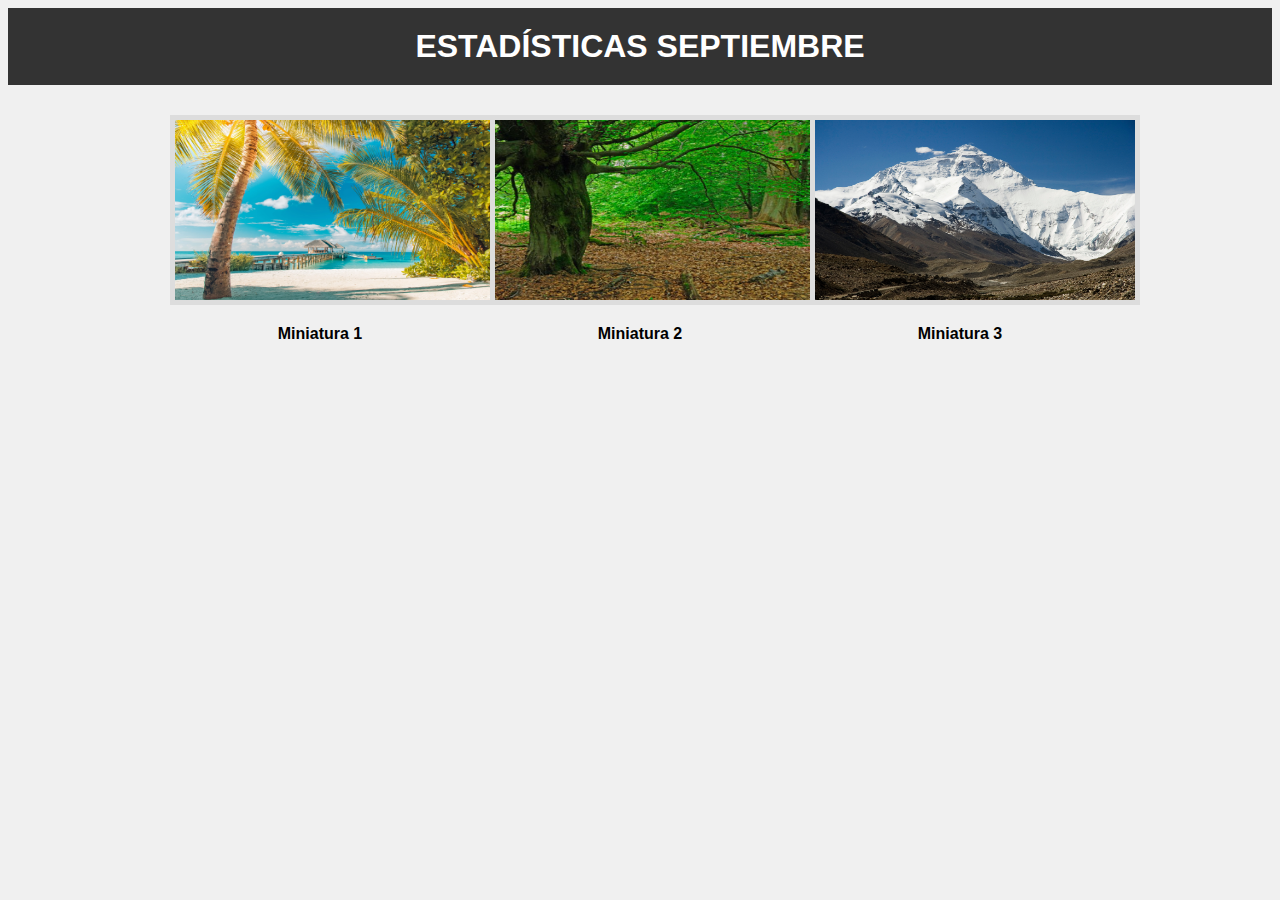
==== estadisticas-septiembre/index.html @ 1c0d796c "despliegue estadisticas septiembre" ====
<!DOCTYPE html>
<html lang="es">
<head>
    <meta charset="UTF-8">
    <meta name="viewport" content="width=device-width, initial-scale=1.0">
    <link rel="stylesheet" href="styles.css">
    <title>ESTADÍSTICAS SEPTIEMBRE</title>
</head>
<body>
    <header>
        <h1>ESTADÍSTICAS SEPTIEMBRE</h1>
    </header>
    <section class="thumbnails">
        <div class="thumbnail">
            <img src="imagen1.png" alt="Miniatura 1">
            <p>Miniatura 1</p>
        </div>
        <div class="thumbnail">
            <img src="imagen2.png" alt="Miniatura 2">
            <p>Miniatura 2</p>
        </div>
        <div class="thumbnail">
            <img src="imagen3.png" alt="Miniatura 3">
            <p>Miniatura 3</p>
        </div>
    </section>
</body>
</html>
---- estadisticas-septiembre/styles.css ----
/* Estilos para pantallas grandes (escritorio, tabletas, etc.) */
body {
    font-family: Arial, sans-serif;
    background-color: #f0f0f0;
    text-align: center;
}

header {
    background-color: #333;
    color: white;
    padding: 20px;
}

h1 {
    margin: 0;
}

.thumbnails {
    display: flex;
    flex-wrap: wrap;
    justify-content: center;
    align-items: center;
    margin-top: 20px;
}

.thumbnail {
    margin: 10px;
    text-align: center;
    flex: 1;
    max-width: 300px;
}

.thumbnail img {
    width: 320px;
    height: 180px;
    border: 5px solid #ddd;
}

.thumbnail p {
    font-weight: bold;
}

/* Media query para pantallas pequeñas (teléfonos móviles) */
@media screen and (max-width: 768px) {
    .thumbnails {
        flex-direction: column; /* Colocar las miniaturas en una columna */
        align-items: center; /* Centrar las miniaturas horizontalmente */
    }

    .thumbnail {
        max-width: 100%; /* Permitir que las miniaturas ocupen todo el ancho de la pantalla */
    }

    /* Establecer un ancho fijo para las imágenes en pantallas pequeñas */
    .thumbnail img {
        width: 320px; /* Tamaño fijo, ajusta según sea necesario */
        height: 180px;
    }
}
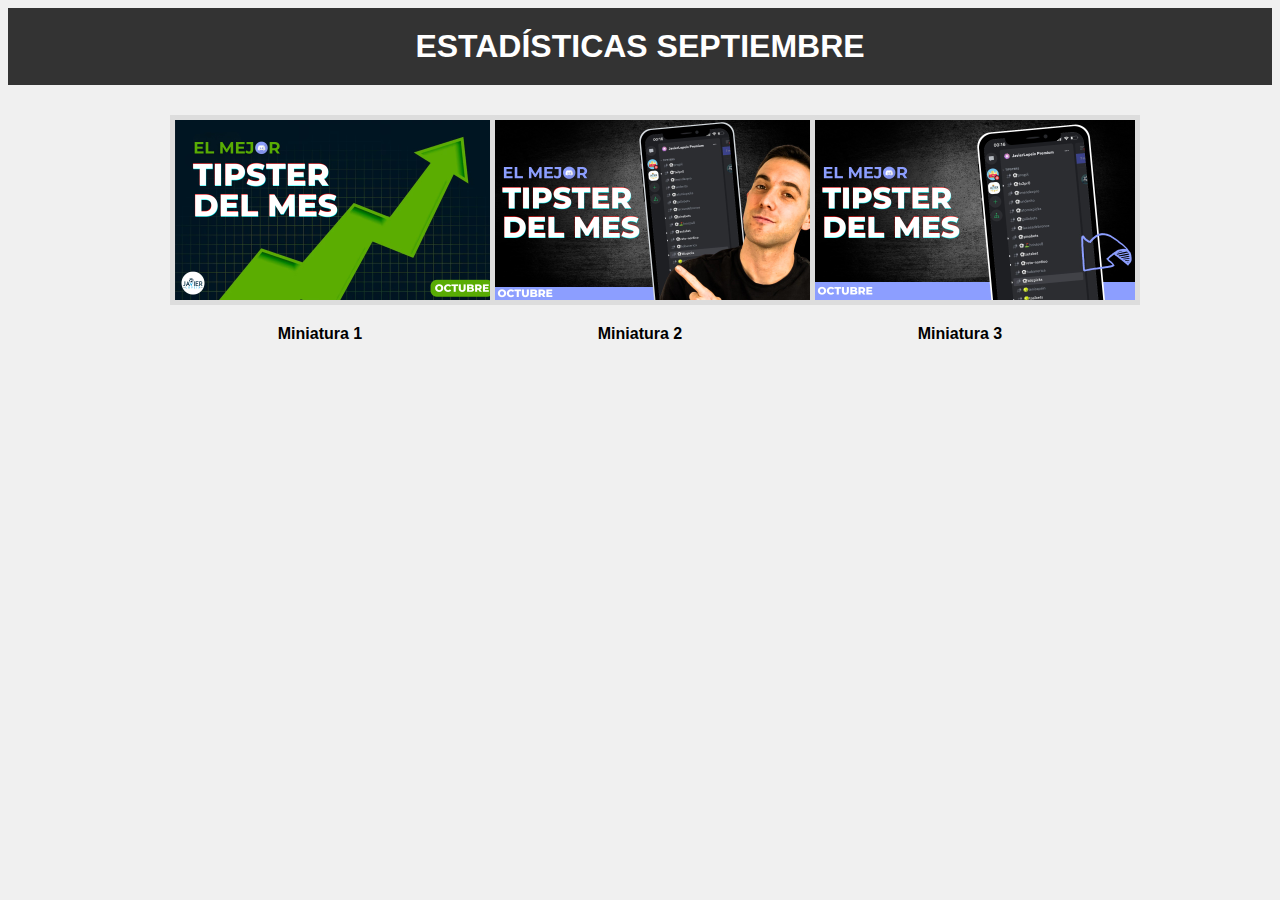
==== commit e8af946a: "agregar imagenes" ====
--- a/estadisticas-septiembre/index.html
+++ b/estadisticas-septiembre/index.html
@@ -11,18 +11,25 @@
         <h1>ESTADÍSTICAS SEPTIEMBRE</h1>
     </header>
     <section class="thumbnails">
-        <div class="thumbnail">
+        <div class="thumbnail" onclick="openImageModal('hs.jpeg', 'Miniatura 1')">
             <img src="imagen1.png" alt="Miniatura 1">
             <p>Miniatura 1</p>
         </div>
-        <div class="thumbnail">
+        <div class="thumbnail" onclick="openImageModal('sg.webp', 'Miniatura 2')">
             <img src="imagen2.png" alt="Miniatura 2">
             <p>Miniatura 2</p>
         </div>
-        <div class="thumbnail">
+        <div class="thumbnail" onclick="openImageModal('ts.jpeg', 'Miniatura 3')">
             <img src="imagen3.png" alt="Miniatura 3">
             <p>Miniatura 3</p>
         </div>
     </section>
+    <!-- Modal para mostrar la imagen en grande -->
+    <div id="imageModal" class="modal">
+        <span class="close" onclick="closeImageModal()">&times;</span>
+        <img id="modalImage" src="" alt="">
+        <div id="caption"></div>
+    </div>
+    <script src="script.js"></script>
 </body>
 </html>
--- a/estadisticas-septiembre/styles.css
+++ b/estadisticas-septiembre/styles.css
@@ -57,3 +57,45 @@
         height: 180px;
     }
 }
+
+/* Agrega estilos para el modal */
+.modal {
+    display: none;
+    position: fixed;
+    z-index: 1;
+    padding-top: 100px;
+    left: 0;
+    top: 0;
+    width: 100%;
+    height: 100%;
+    overflow: auto;
+    background-color: rgba(0,0,0,0.9);
+}
+
+.modal img {
+    display: block;
+    margin: 0 auto;
+    max-width: 90%;
+    max-height: 80%;
+}
+
+.close {
+    position: absolute;
+    top: 15px;
+    right: 35px;
+    color: white;
+    font-size: 40px;
+    font-weight: bold;
+    cursor: pointer;
+}
+
+.close:hover {
+    color: #ccc;
+}
+
+/* Estilos para el modal en pantallas pequeñas */
+@media screen and (max-width: 768px) {
+    .modal img {
+        max-width: 100%;
+    }
+}
